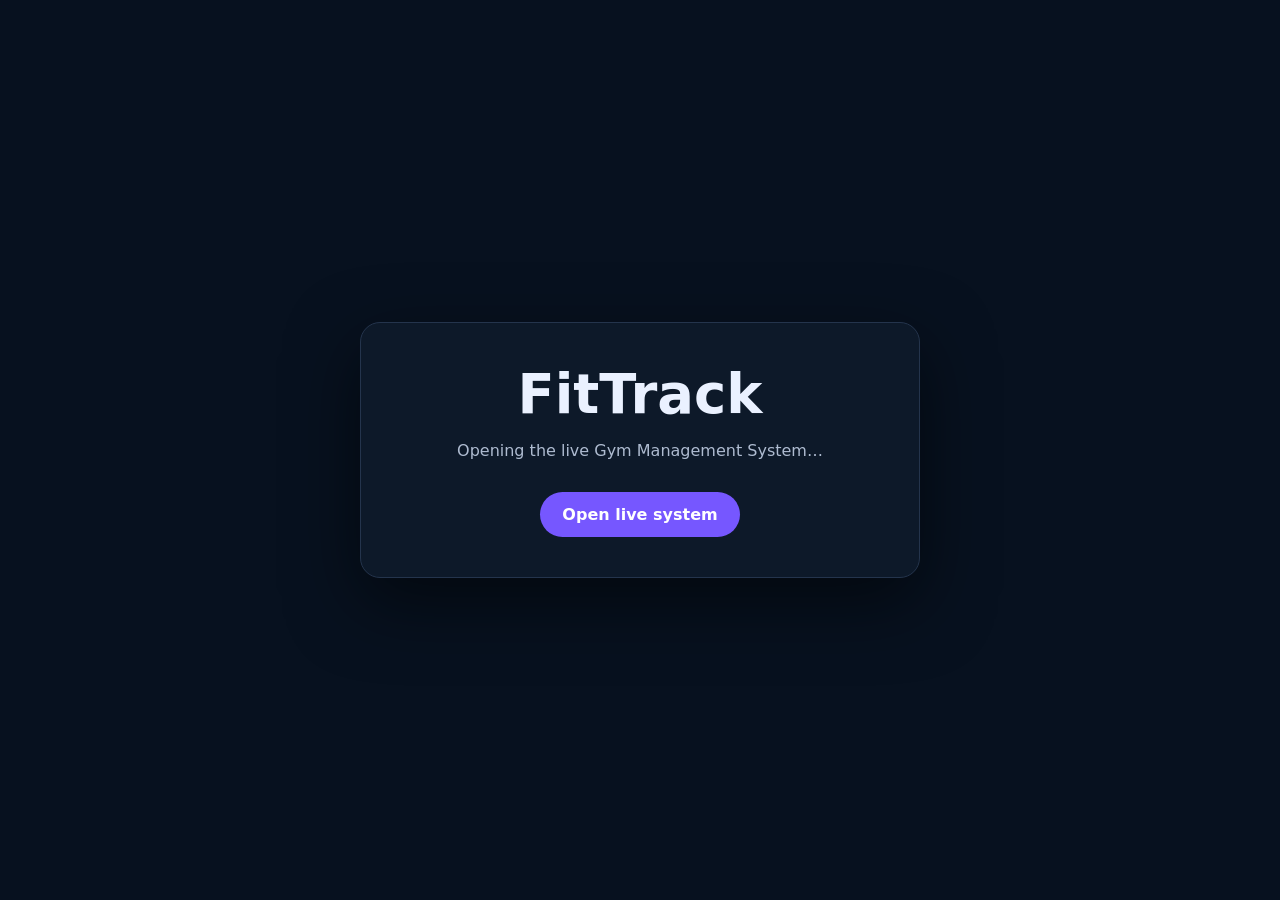
==== index.html @ 26c7bb94 "Add GitHub Pages redirect to live FitTrack site" ====
<!doctype html>
<html lang="en">
<head>
    <meta charset="utf-8">
    <meta name="viewport" content="width=device-width, initial-scale=1">
    <meta http-equiv="refresh" content="2;url=https://fittrackgym.infinityfreeapp.com/portal.php">
    <title>FitTrack Gym Management System</title>
    <style>
        * { box-sizing: border-box; }
        body {
            margin: 0;
            min-height: 100vh;
            display: grid;
            place-items: center;
            padding: 24px;
            background: #07111f;
            color: #eaf1ff;
            font-family: system-ui, -apple-system, BlinkMacSystemFont, "Segoe UI", sans-serif;
        }
        main {
            width: min(560px, 100%);
            padding: 40px;
            text-align: center;
            border: 1px solid #24344c;
            border-radius: 20px;
            background: #0d1929;
            box-shadow: 0 24px 70px #0008;
        }
        h1 { margin: 0 0 12px; font-size: clamp(2rem, 7vw, 3.4rem); }
        p { margin: 0 0 28px; color: #aebbd0; line-height: 1.6; }
        a {
            display: inline-block;
            padding: 13px 22px;
            border-radius: 999px;
            background: #7657ff;
            color: white;
            font-weight: 700;
            text-decoration: none;
        }
    </style>
</head>
<body>
<main>
    <h1>FitTrack</h1>
    <p>Opening the live Gym Management System&hellip;</p>
    <a href="https://fittrackgym.infinityfreeapp.com/portal.php">Open live system</a>
</main>
</body>
</html>
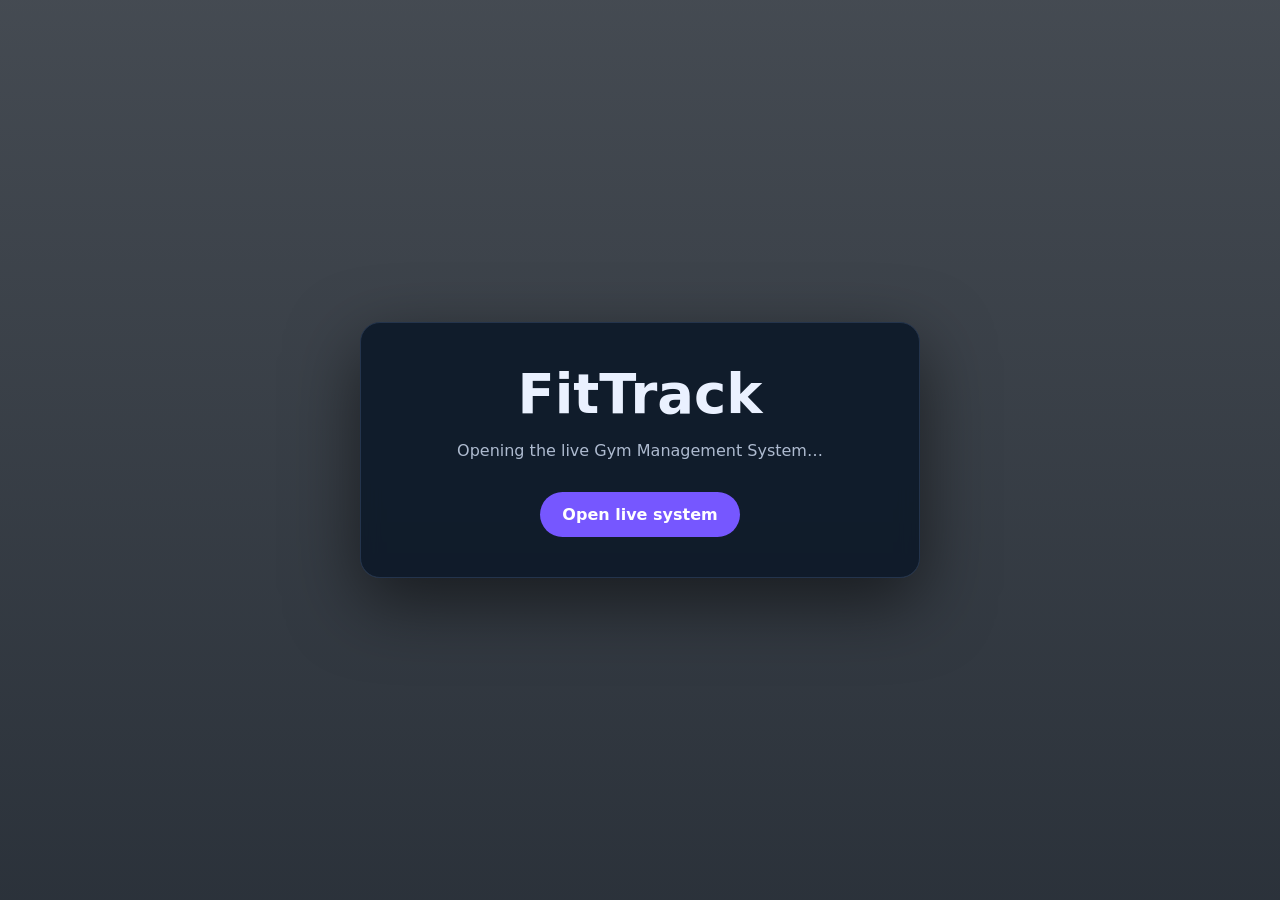
==== commit 95d2bb7e: "Match GitHub landing background to FitTrack portal" ====
--- a/index.html
+++ b/index.html
@@ -13,7 +13,9 @@
             display: grid;
             place-items: center;
             padding: 24px;
-            background: #07111f;
+            background:
+                linear-gradient(rgba(6, 14, 24, 0.75), rgba(6, 14, 24, 0.85)),
+                url('https://images.unsplash.com/photo-1571902943202-507ec2618e8f?ixlib=rb-4.0.3&ixid=M3wxMjA3fDB8MHxwaG90by1wYWdlfHx8fGVufDB8fHx8fA%3D%3D&auto=format&fit=crop&w=1075&q=80') center / cover no-repeat fixed;
             color: #eaf1ff;
             font-family: system-ui, -apple-system, BlinkMacSystemFont, "Segoe UI", sans-serif;
         }
@@ -23,7 +25,8 @@
             text-align: center;
             border: 1px solid #24344c;
             border-radius: 20px;
-            background: #0d1929;
+            background: rgba(13, 25, 41, 0.9);
+            backdrop-filter: blur(10px);
             box-shadow: 0 24px 70px #0008;
         }
         h1 { margin: 0 0 12px; font-size: clamp(2rem, 7vw, 3.4rem); }
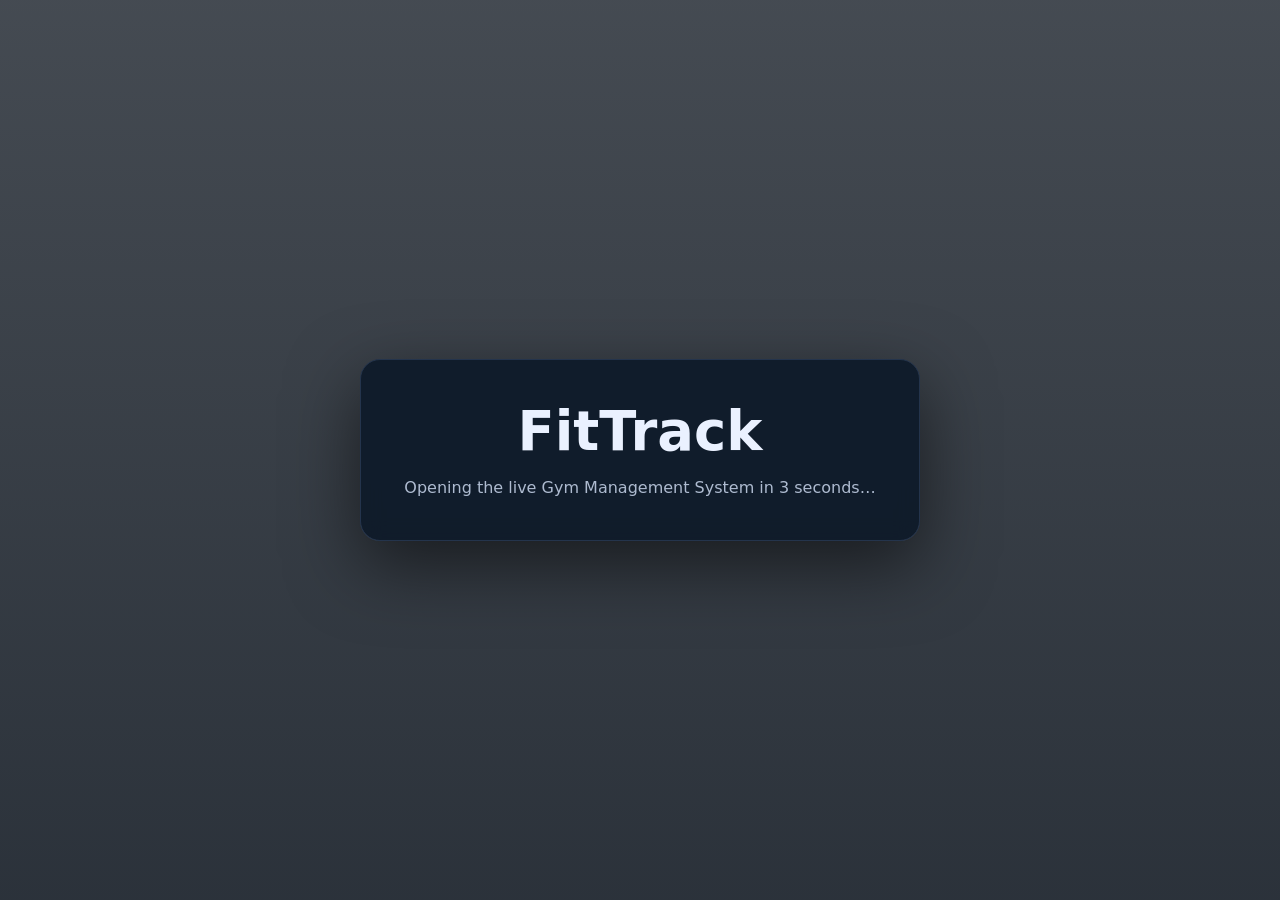
==== commit d2dff4e9: "Set GitHub landing redirect to three seconds" ====
--- a/index.html
+++ b/index.html
@@ -3,7 +3,7 @@
 <head>
     <meta charset="utf-8">
     <meta name="viewport" content="width=device-width, initial-scale=1">
-    <meta http-equiv="refresh" content="2;url=https://fittrackgym.infinityfreeapp.com/portal.php">
+    <meta http-equiv="refresh" content="3;url=https://fittrackgym.infinityfreeapp.com/portal.php">
     <title>FitTrack Gym Management System</title>
     <style>
         * { box-sizing: border-box; }
@@ -30,23 +30,14 @@
             box-shadow: 0 24px 70px #0008;
         }
         h1 { margin: 0 0 12px; font-size: clamp(2rem, 7vw, 3.4rem); }
-        p { margin: 0 0 28px; color: #aebbd0; line-height: 1.6; }
-        a {
-            display: inline-block;
-            padding: 13px 22px;
-            border-radius: 999px;
-            background: #7657ff;
-            color: white;
-            font-weight: 700;
-            text-decoration: none;
-        }
+        p { margin: 0; color: #aebbd0; line-height: 1.6; }
+       
     </style>
 </head>
 <body>
 <main>
     <h1>FitTrack</h1>
-    <p>Opening the live Gym Management System&hellip;</p>
-    <a href="https://fittrackgym.infinityfreeapp.com/portal.php">Open live system</a>
+    <p>Opening the live Gym Management System in 3 seconds&hellip;</p>
 </main>
 </body>
 </html>
